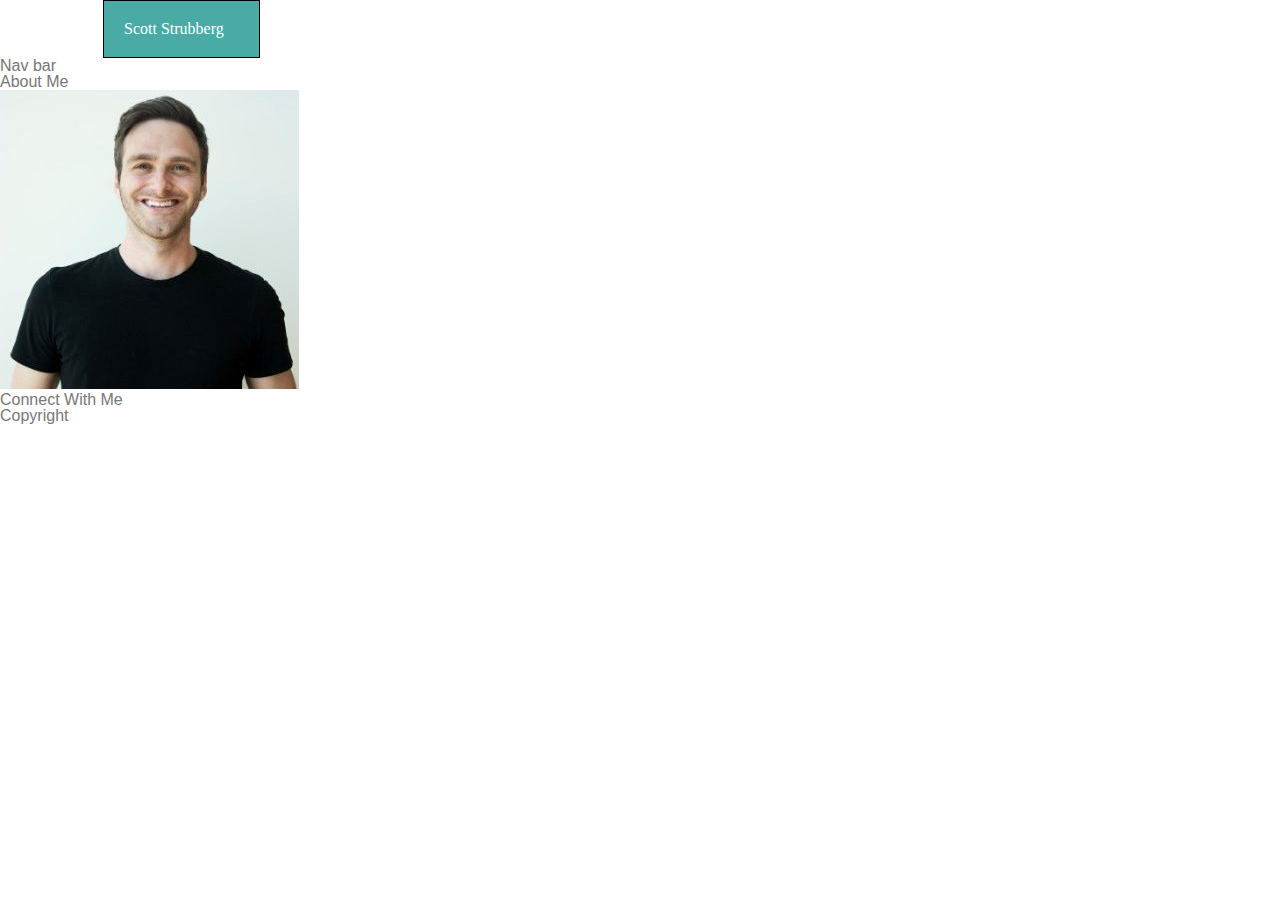
==== index.html @ 41bb8255 "adding the background" ====
<!DOCTYPE html>
<html>
    <head>
        <title>Scott's Portfolio</title>
        <link rel="stylesheet" type="text/css" href="assets/css/reset.css"/>
        <link rel="stylesheet" type="text/css" href="assets/css/style.css"/>
        
    </head>
         <body>
            <header><h1>Scott Strubberg</h1></header>
            <nav>Nav bar</nav>
            <div class="graybar"></div>
            <div class="aboutme"><h1>About Me</h1></div>
            <div class="graybar2"></div>
            <img class="profilepic" src="assets/images/scott.jpg" alt="Scott Pic"/>
            <div class="wordswordswords"></div>
            <div class="connect"><h4>Connect With Me</h4></div>  
            <footer>Copyright</footer>

        </body>
</html>
---- assets/css/style.css ----
header {
    border: 1px solid black;
    background-color: #4aaaa5;
    color: white;
    padding: 20px;
    font-family: 'Georgia', Times, Times New Roman, serif;
    margin-left: 103px;
    margin-right: 700px;
}

body {
    color: #777777;
    width: 960px;
    font-family: 'Arial', 'Helvetica Neue', Helvetica, sans-serif;
    background-image: url("#");

}

/*h1 {
    color:white;
}
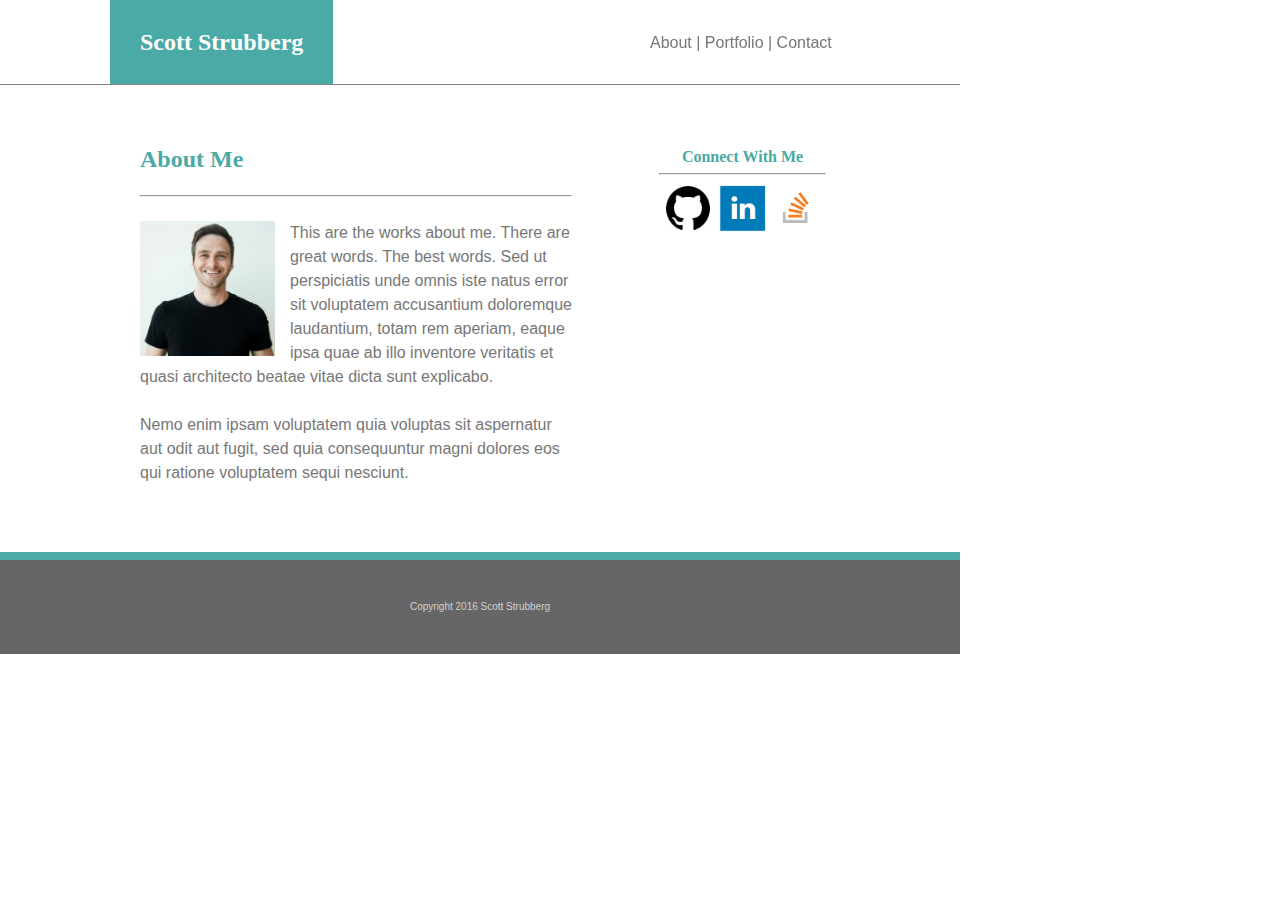
==== commit 800bc961: "first page done" ====
--- a/index.html
+++ b/index.html
@@ -7,15 +7,28 @@
         
     </head>
          <body>
-            <header><h1>Scott Strubberg</h1></header>
-            <nav>Nav bar</nav>
-            <div class="graybar"></div>
-            <div class="aboutme"><h1>About Me</h1></div>
-            <div class="graybar2"></div>
-            <img class="profilepic" src="assets/images/scott.jpg" alt="Scott Pic"/>
-            <div class="wordswordswords"></div>
-            <div class="connect"><h4>Connect With Me</h4></div>  
-            <footer>Copyright</footer>
-
+            <div class="topwhitebar">
+                <header><h1>Scott Strubberg</h1></header>
+                <nav>About | Portfolio | Contact</nav>   
+            </div>
+            <div class="wrapper">
+                <div class="aboutme"><h2>About Me</h2><br>
+                    <hr><br>
+                    <img class="profilepic" src="assets/images/scott.jpg" alt="Scott Pic"/>
+                        <div class="wordswordswords">
+                            <p>This are the works about me. There are great words. The best words. Sed ut perspiciatis unde omnis iste natus error sit voluptatem accusantium doloremque laudantium, totam rem aperiam, eaque ipsa quae ab illo inventore veritatis et quasi architecto beatae vitae dicta sunt explicabo.</p><br>
+                            <p>Nemo enim ipsam voluptatem quia voluptas sit aspernatur aut odit aut fugit, sed quia consequuntur magni dolores eos qui ratione voluptatem sequi nesciunt.</p>
+                        </div>
+                </div>
+                <div class="connect"><h4>Connect With Me</h4>
+                    <hr>
+                    <img class="social-icons" src="assets/images/github.png" alt="github-social"/>
+                    <img class="social-icons" src="assets/images/linkedin.png" alt="linkedin-social"/>
+                    <img class="social-icons" src="assets/images/stackoverflow.png" alt="stackoverflow-social"/>
+                </div>  
+            </div>
+            <div class="bottomgraybar">
+                <footer>Copyright 2016 Scott Strubberg</footer>
+            </div>
         </body>
 </html>--- a/assets/css/style.css
+++ b/assets/css/style.css
@@ -1,21 +1,100 @@
-header {
-    border: 1px solid black;
-    background-color: #4aaaa5;
-    color: white;
-    padding: 20px;
-    font-family: 'Georgia', Times, Times New Roman, serif;
-    margin-left: 103px;
-    margin-right: 700px;
+* {
+    box-sizing: border-box;
 }
-
 body {
     color: #777777;
     width: 960px;
     font-family: 'Arial', 'Helvetica Neue', Helvetica, sans-serif;
-    background-image: url("#");
+} 
+h1 {
+    font-size: 24px;
+    font-weight: bold;
+    font-family: 'Georgia', Times, Times New Roman, serif;
+}   
+h2 {
+    font-size: 24px;
+    font-weight: bold;
+    color: #4aaaa5;
+    font-family: 'Georgia', Times, Times New Roman, serif;
+}
+h4 {
+    font-size: 16px;
+    font-weight: bold;
+    color: #4aaaa5;
+    font-family: 'Georgia', Times, Times New Roman, serif;
+    padding-top: 30px;
+}
+hr {
+    color: gray;
+    height: 2px;
+}   
+.topwhitebar {
+    padding: 42px;
+    margin: 0px;
+    background-color: white;
+    position: relative;
+    border-bottom: 1px solid gray;
+}
+header {
+    background-color: #4aaaa5;
+    position: fixed;
+    left: 10px;
+    top: 0px;
+    color: white;
+    margin-left: 100px;
+    padding: 30px;
+}
+nav {
+    position: fixed;
+    left: 650px;
+    top: 35px;
+}
+.wrapper {
+    width: 960px;
+    padding-top: 34px;
+    padding-bottom: 296px;
+    margin-bottom: 0px;
+    position: relative;  
+    background-image: url("https://raw.githubusercontent.com/sstrubberg/Basic-Portfolio/master/assets/images/stonehaven.png");
+}
+.aboutme {
+    background-color: white;
+    padding: 28px 28px 28px 28px;
+    margin: 0px 360px 0px 112px;
+    float: left;
+    position: absolute;
+    left: 0;
+}
+.profilepic {
+    width: 150px;
+    float: left;
+    padding-right: 15px;
+}
+.wordswordswords {
+    
+    line-height: 150%;
+}
+.connect {
+    background-color: white;
+    padding: 0px 20px 20px 20px;
+    margin: 0px 114px 0px 639px;
+    text-align: center;
+}
+.social-icons {
+    width: 50px;
+   
+}
+.bottomgraybar {
+    clear: both;
+    padding: 42px;
+    margin: 0px;
+    background-color: #666666;
+    position: relative;
+    border-top: 8px solid #4aaaa5;  
+}
+footer {
+    color: rgb(209, 209, 209);
+    text-align: center;  
+    font-size: 10px;
 
-}
-
-/*h1 {
-    color:white;
 }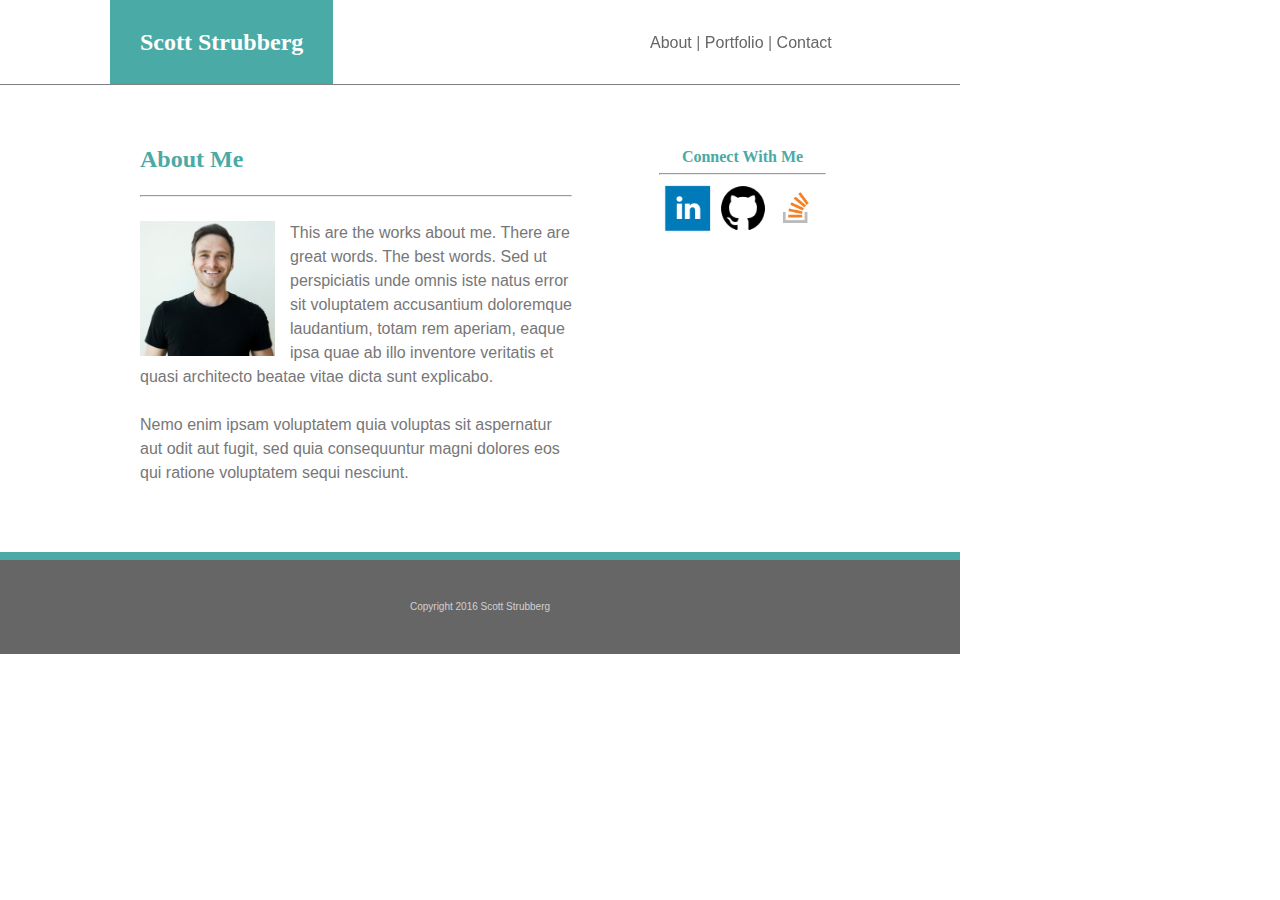
==== commit 814ecdba: "links fixed" ====
--- a/index.html
+++ b/index.html
@@ -1,7 +1,7 @@
 <!DOCTYPE html>
 <html>
     <head>
-        <title>Scott's Portfolio</title>
+        <title>About Scott</title>
         <link rel="stylesheet" type="text/css" href="assets/css/reset.css"/>
         <link rel="stylesheet" type="text/css" href="assets/css/style.css"/>
         
@@ -9,7 +9,11 @@
          <body>
             <div class="topwhitebar">
                 <header><h1>Scott Strubberg</h1></header>
-                <nav>About | Portfolio | Contact</nav>   
+                <nav>
+                    <a href="index.html" class=navlinks alt="About">About</a> | 
+                    <a href="porfolio.html" class=navlinks alt="Portfolio">Portfolio</a> | 
+                    <a href="contact.hml" class=navlinks alt="Contact">Contact</a>
+                </nav>   
             </div>
             <div class="wrapper">
                 <div class="aboutme"><h2>About Me</h2><br>
@@ -22,9 +26,9 @@
                 </div>
                 <div class="connect"><h4>Connect With Me</h4>
                     <hr>
-                    <img class="social-icons" src="assets/images/github.png" alt="github-social"/>
-                    <img class="social-icons" src="assets/images/linkedin.png" alt="linkedin-social"/>
-                    <img class="social-icons" src="assets/images/stackoverflow.png" alt="stackoverflow-social"/>
+                    <a href="https://www.linkedin.com/in/sstrubberg/"><img class="social-icons" src="assets/images/linkedin.png" alt="linkedin-social"/></a>
+                    <a href="https://github.com/sstrubberg"><img class="social-icons" src="assets/images/github.png" alt="github-social"/></a>
+                    <a href="https://stackoverflow.com/users/8426154/scootz"><img class="social-icons" src="assets/images/stackoverflow.png" alt="stackoverflow-social"/></a>
                 </div>  
             </div>
             <div class="bottomgraybar">
--- a/assets/css/style.css
+++ b/assets/css/style.css
@@ -27,7 +27,22 @@
 hr {
     color: gray;
     height: 2px;
-}   
+}
+a:link {
+    color: #666666;
+    text-decoration: none;
+}
+a:visited {
+    color: #666666;
+    text-decoration: none;
+}
+a:hover {
+    color: #666666;
+    text-decoration: underline;
+}
+.navlinks {
+    
+}
 .topwhitebar {
     padding: 42px;
     margin: 0px;
@@ -50,6 +65,7 @@
     top: 35px;
 }
 .wrapper {
+    overflow: auto;
     width: 960px;
     padding-top: 34px;
     padding-bottom: 296px;
@@ -96,5 +112,46 @@
     color: rgb(209, 209, 209);
     text-align: center;  
     font-size: 10px;
-
+}
+.contact-me {
+    background-color: white;
+    padding: 28px 28px 28px 28px;
+    margin: 0px 360px 0px 112px;
+    float: left;
+    position: absolute;
+    left: 0;
+}
+.formy2 {
+    line-height: 150%;
+}
+input[type=text], select {
+    width: 100%;
+    padding: 12px 20px;
+    margin: 8px 0;
+    display: inline-block;
+    border: 1px solid #ccc;
+    border-radius: 4px;
+}
+input[type=submit] {
+    width: 100%;
+    background-color: #4aaaa5;
+    color: white;
+    padding: 14px 20px;
+    margin: 8px 0;
+    border: none;
+    border-radius: 4px;
+    cursor: pointer;
+}
+input[type=submit]:hover {
+    background-color: #2f6e6e;
+}
+textarea {
+    width: 100%;
+    height: 150px;
+    padding: 12px 20px;
+    color: rgb(139, 139, 139);
+    border: 1px solid #ccc;
+    border-radius: 4px;
+    background-color: white;
+    resize: none;
 }